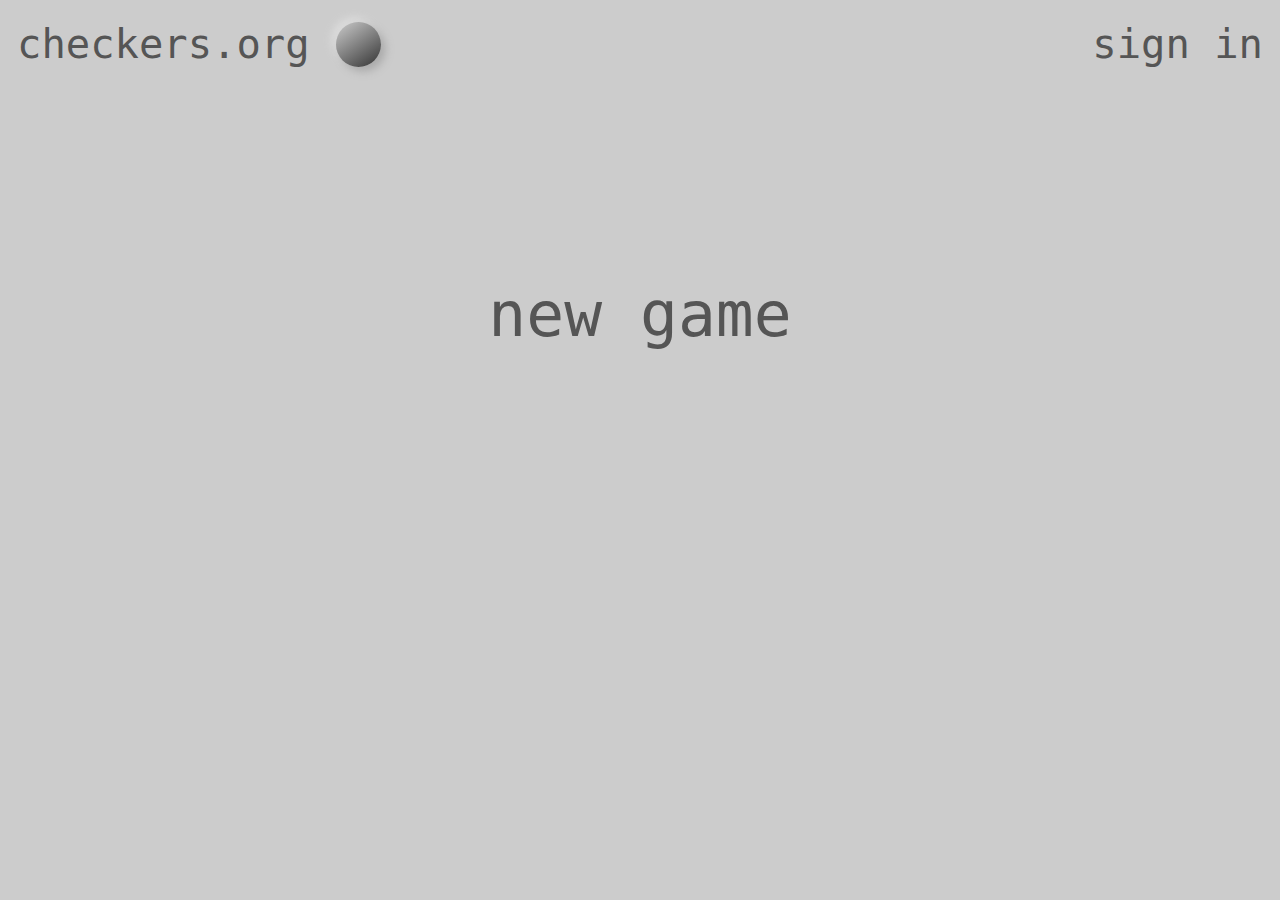
==== public/index.html @ 0ff8dcee "using express, no more shenanigans with http" ====
<!DOCTYPE html>
<html>
<head>
    <meta charset="UTF-8">
    <meta name="viewport" content="width=device-width, initial-scale=1.0, maximum-scale=1.0, user-scalable=no">
    <title> Checkers 2.0 </title>
    <link rel="stylesheet" href="./style.css"></link>
    <script type="text/javascript" src="./client.js"></script>
</head>
<body>
    <div class="navbar">
        <div class="logo nav-elem">
            <p class="h-text" onclick="load_body(this, 'index.html')"> checkers.org </p>
            <div class="logo-pawn black" id="logo-btn" onclick="logochange(this)"></div>
        </div>
        <div class="signin nav-elem">
            <p class="h-text" onclick="sign_click(this)" id="signed"> sign in </p>
        </div>
    </div>

    <div class="new_game" > 
        <p class = "h-text l-text" onclick="new_game(this)"> new game </p>
    </div>

</body>
</html>
---- public/style.css ----
:root {
    --board-side: 80vmin;
    --square-side: calc(var(--board-side)/8);
    --pawn-margin: calc(var(--square-side)*0.06);
    --pawn-side: calc(var(--square-side)*0.88);
    --pawn-side-hover: calc(var(--square-side)*0.89);
    --board-margin: auto;
    --flop-left: 90vw;
    --flop-top: 46vmin;
    --rematch-left: 85vw;
    --rematch-top: 47.5vmin;
    --sign-form-h: 70vmin;
    --sign-form-w: 50vmin;
    --reg-h: 75vmin;

    /* ---colors--- */
    /* dark */
    --dark-1: #333333;
    --dark-2: #555555;
    --dark-3: #777777;
    /* mid */
    --mid-1: #aaaaaa;
    --mid-2: #bbbbbb;
    --mid-3: #cccccc;
    /* ligth */
    --light-1: #dddddd;
    --light-2: #eeeeee;
    --light-3: #ffffff;
    /* accent */
    --accent: #ffff33;

    --box-shadow: 0.5vmin  0.5vmin 1vmin var(--mid-1),
                 -0.5vmin -0.5vmin 1vmin var(--light-1);
    --box-shadow-hover: 1.0vmin  1.0vmin 1.5vmin var(--mid-1),
                       -1.0vmin -1.0vmin 1.5vmin var(--light-1);
}

@media screen and (orientation: portrait){
    :root{
        --board-side: 90vmin;
        --board-margin: auto;
        --flop-left: 45vw;
        --flop-top: none;
        --rematch-left: 42vw;
        --rematch-top: none;
        --sign-form-h: 75vmin;
        --sign-form-w: 70vmin;
        --reg-h: 80vmin;
    }
}

@media screen and (orientation: landscape){
    :root{
        --board-side: 65vmin;
        --board-margin: auto;
        --flop-left: 90vw;
        --flop-top: 45vmin;
        --rematch-left: 85vw;
        --rematch-top: 42.5vmin;
        --sign-form-h: 70vmin;
        --sign-form-w: 50vmin;
        --reg-h: 75vmin;
    }
}

@viewport {
    width: device-width;
    zoom: 1.0;
}

*{
    transition-timing-function: ease-out;
    transition: color 0.3s;
}

@import url('https://fonts.googleapis.com/css2?family=IBM+Plex+Mono:wght@400;500;600&display=swap');

body {
    font-family: 'IBM Plex Mono SemiBold', monospace; 
    background: var(--mid-3);
    overflow: hidden;
    display: block;
    justify-content: center;
    align-items: center;
}


.navbar{
	height: 8vmin;
    width: 100%;
    box-sizing: border-box;
    display: flex;
    position: relative;
	flex-direction: row; 
}

.name-bar{
    height: 6vmin;
    width: var(--board-side);
    margin: auto;
    position: relative;
    display: flex;
    flex-direction: row; 
    justify-content: left;
    align-items: center;
}

.nav-elem{
	height: 8vmin;
    width: 42vmin;
	display: flex;
    position: absolute;
    box-sizing: border-box;
    margin: auto;
	flex-direction: row; 
	align-items: center;
}

.logo{
	justify-content: left;
}

.signin{
	justify-content: right;
    right: 0;
}

.logo-pawn {
    position: absolute;
    height: 5vmin; 
    width: 5vmin;
    margin: 0.6vmin;
    border-radius: 50%;
    right: 0;
    box-shadow: var(--box-shadow);
}

.h-text{
    font-size: 4.5vmin;
    color: var(--dark-2);
    user-select: none;
    padding: 1vmin;
    transition-timing-function: ease-out;
    transition: color 0.3s;
}


.h-text:hover{
    color: var(--dark-3);
}

.l-text{
    font-size: 7vmin;
}

.s-text{
    font-size: 3vmin;
}

.elo{
    color: var(--light-3);
}


.new_game {
	height: 12vmin;
    width: 42vmin;
	display: flex;
    box-sizing: border-box;
    margin: auto;
    margin-top: 20vmin;
    position: relative;
	flex-direction: row; 
	justify-content: center;
	align-items: center;
}

.board {
	height: var(--board-side);
    width: var(--board-side);
	display: flex;
    box-sizing: border-box;
    margin: var(--board-margin);
    position: relative;
	flex-direction: row; 
	justify-content: center;
	align-items: center;
    border-radius: 4vmin;
    box-shadow: var(--box-shadow);
    background-image: linear-gradient(145deg, var(--mid-3), var(--mid-2));
    background-size: var(--square-side) var(--square-side);
}

.pawn {
    position: absolute;
    height: var(--pawn-side); 
    width: var(--pawn-side);
    margin: var(--pawn-margin);
    transition-timing-function: ease-out;
    transition: box-shadow 0.3s;
    border-radius: 50%;
    box-shadow:  var(--box-shadow);
}

.king::after {
	content: '';
	position: absolute;
    top: 10%;
    left: 10%;
	height: 80%;
	width: 80%;
	background-color: transparent;
	border-radius: 50%;
	box-shadow: inset -0.5vmin -0.5vmin 1vmin #eaeaeab0, 
                inset 0.5vmin 0.5vmin 0.5vmin #888888b0;
}

.pawn:hover{
    box-shadow: var(--box-shadow-hover);
    height: var(--pawn-side-hover);
    width: var(--pawn-side-hover);
}

.black {
    background: linear-gradient(145deg, var(--mid-3), var(--dark-1));
}

.white {
    background: linear-gradient(145deg, var(--light-3), var(--mid-2));
}

.light {
    background: linear-gradient(145deg, var(--light-3), #ffff3360);
    box-shadow:  1.2vmin 1.2vmin 8vmin #e9e9e9,  
                 -1.2vmin -1.2vmin 8vmin #eaeaea;
}

.light:hover{
    background: linear-gradient(145deg, var(--light-3), var(--accent));
    box-shadow: var(--box-shadow);
    height: var(--pawn-side-hover);
    width: var(--pawn-side-hover);
}


.sign-form {
	height: var(--sign-form-h);
    width: var(--sign-form-w);
	display: flex;
    box-sizing: border-box;
    margin: auto;
    margin-top: 3vmin;
    position: relative;
	flex-direction: column; 
	justify-content: left;
	align-items: left;
    border-radius: 2vmin;
    padding: 2vmin;
    box-shadow: var(--box-shadow);
    background-color: var(--mid-3);
}

.form-div {
	height: 10vmin;
	display: flex;
    box-sizing: border-box;
    position: relative;
	flex-direction: row; 
	justify-content: left;
	align-items: center;
}


input {
    box-sizing: border-box;
    width: 100%;
    background-color: var(--light-2);
    color: var(--dark-2);
    border: 1vmin solid var(--light-2);
    border-radius: 1vmin;
    font-size: 4.5vmin;
    margin-bottom: 2vmin;
    margin-top: 1vmin;
}

.submit-btn {
    background: var(--accent);
    border-radius: 2vmin;
	justify-content: center;
    transition: box-shadow 0.3s;
    box-shadow: var(--box-shadow);
    margin-top: 5vmin;
}

.submit-btn:hover {
    box-shadow: var(--box-shadow-hover);
               
}

.hyper-text{
    color: white;
}

.hyper-text:hover{
    color: var(--accent);
}

.reg-form{
    height: var(--reg-h);
}

.input-div{
    height: 5vmin;
	align-items: left;
}

.title-div{
    margin-bottom: 5vmin;
}

.form-title{
    color: var(--light-3);
}

.form-title:hover{
    color: var(--light-3);
}

.input-p{
    font-size: 4.5vmin;
    color: var(--dark-3);
    user-select: none;
    padding-bottom: 1vmin;
    padding-left: 1vmin;
    padding-right: 1vmin;
    position: absolute;
}

.loader{
	height: 30vmin;
    width: 30vmin;
	display: flex;
    box-sizing: border-box;
    margin: auto;
    margin-top: 15vmin;
    position: relative;
	flex-direction: row; 
	justify-content: center;
	align-items: center;
    border-radius: 50%;
    background: linear-gradient(145deg, var(--light-3), var(--accent));
    animation: spin 1s linear infinite;
}

.loader::after{
    content: '';
    position: absolute;
    height: 23vmin;
    width: 23vmin;
    border-radius: 50%;
    background: var(--mid-3);
	box-shadow: inset -0.5vmin -0.5vmin 1vmin var(--mid-3), 
                inset 0.5vmin 0.5vmin 0.5vmin var(--mid-2);
}

.loader span{
    position: absolute;
    width: 100%;
    height: 100%;
    border-radius: 50%;
    background: linear-gradient(145deg, var(--light-3), var(--accent));
}

@keyframes spin{
    0%{
        transform: rotate(0deg);
    }
    100%{
        transform: rotate(360deg);
    }
}

.loader span:nth-child(1){
    filter: blur(3vmin);
}

.loader span:nth-child(2){
    filter: blur(13vmin);
}

#fflop{
    left: var(--flop-left);
    top: var(--flop-top);
    visibility: visible;
}

#rematch{
    position: absolute;
    left: var(--rematch-left);
    top: var(--rematch-top);
    visibility: hidden;
}

.right-side{
    position: absolute;
    right: 0;
}


#dev{
    position: absolute;
    right: 0;
}
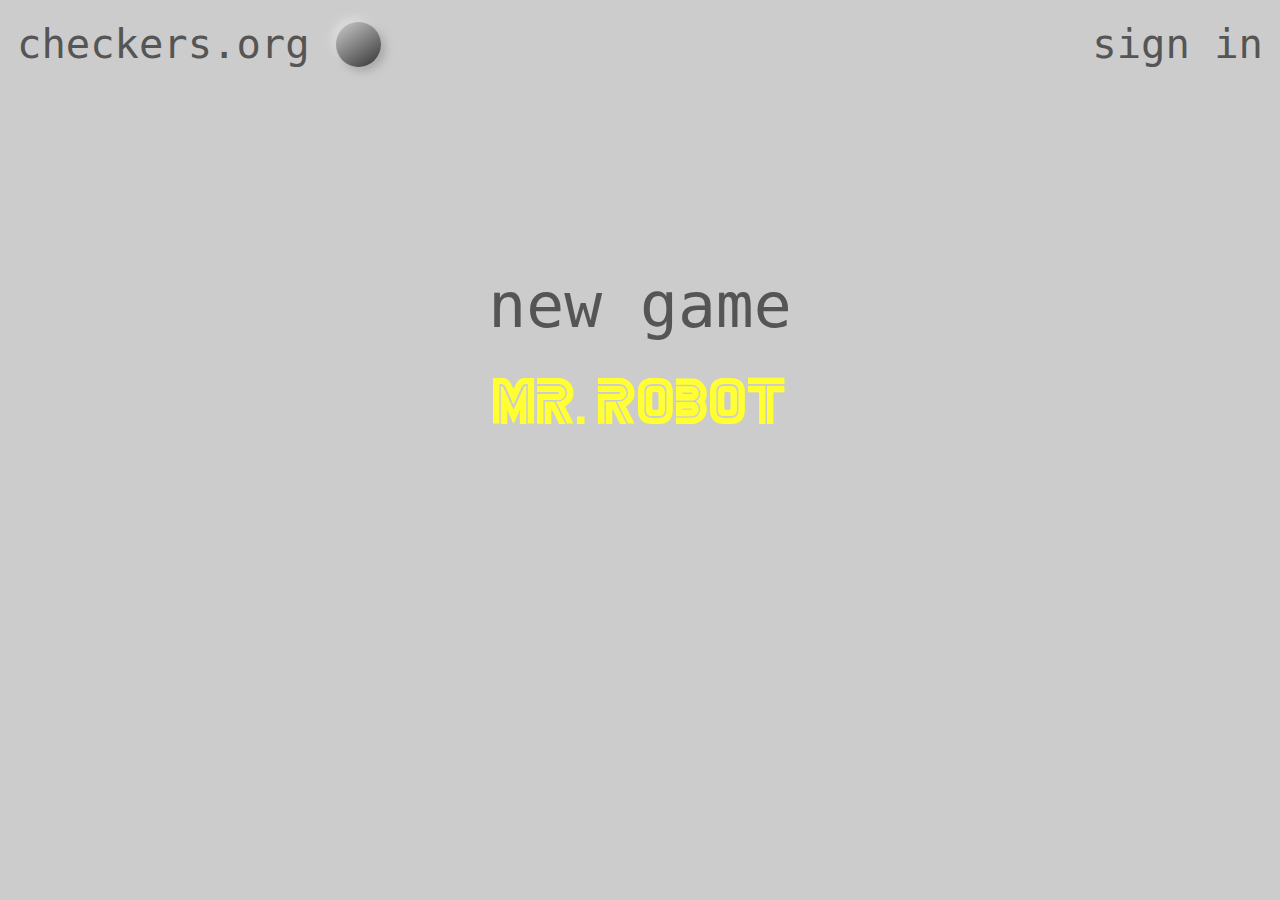
==== commit 33f46fe8: "preparation for ai" ====
--- a/public/index.html
+++ b/public/index.html
@@ -5,7 +5,9 @@
     <meta name="viewport" content="width=device-width, initial-scale=1.0, maximum-scale=1.0, user-scalable=no">
     <title> Checkers 2.0 </title>
     <link rel="stylesheet" href="./style.css"></link>
-    <script type="text/javascript" src="./client.js"></script>
+    <script type="text/javascript" src="client_modules/sha.js"></script>
+    <script type="text/javascript" src="client_modules/rules.js"></script>
+    <script type="text/javascript" src="client.js"></script>
 </head>
 <body>
     <div class="navbar">
@@ -18,8 +20,13 @@
         </div>
     </div>
 
-    <div class="new_game" > 
-        <p class = "h-text l-text" onclick="new_game(this)"> new game </p>
+    <div class="menu">
+        <div class="new_game" > 
+            <p class = "h-text l-text" onclick="new_game(this)"> new game </p>
+        </div>
+        <div class="new_game" > 
+            <p class = "robot-text h-text" onclick="robot(this)"> mr. robot </p>
+        </div>
     </div>
 
 </body>
--- a/public/style.css
+++ b/public/style.css
@@ -27,6 +27,8 @@
     --light-2: #eeeeee;
     --light-3: #ffffff;
     /* accent */
+
+    --accent: #0078ff;
     --accent: #ffff33;
 
     --box-shadow: 0.5vmin  0.5vmin 1vmin var(--mid-1),
@@ -71,9 +73,18 @@
 *{
     transition-timing-function: ease-out;
     transition: color 0.3s;
+    /* box-sizing: border-box; */
 }
 
 @import url('https://fonts.googleapis.com/css2?family=IBM+Plex+Mono:wght@400;500;600&display=swap');
+
+
+@font-face {
+    font-family: 'MrRobot';
+    font-style: normal;
+    font-weight: normal;
+    src: local('MrRobot'), url('./MRROBOT.woff') format('woff');
+}
 
 body {
     font-family: 'IBM Plex Mono SemiBold', monospace; 
@@ -84,6 +95,9 @@
     align-items: center;
 }
 
+p{
+    margin: var(--p-margin) 0 var(--p-margin) 0
+}
 
 .navbar{
 	height: 8vmin;
@@ -144,6 +158,12 @@
     transition: color 0.3s;
 }
 
+.robot-text{
+    font-family: 'MrRobot', normal; 
+    color: red;
+    color: var(--accent);
+    font-size: 6vmin;
+}
 
 .h-text:hover{
     color: var(--dark-3);
@@ -157,20 +177,25 @@
     font-size: 3vmin;
 }
 
+
 .elo{
     color: var(--light-3);
 }
 
+.menu{
+    position: relative;
+	display: flex;
+	flex-direction: column; 
+    margin-top: 20vmin;
+	justify-content: center;
+	align-items: center;
+}
 
 .new_game {
-	height: 12vmin;
-    width: 42vmin;
-	display: flex;
-    box-sizing: border-box;
-    margin: auto;
-    margin-top: 20vmin;
-    position: relative;
-	flex-direction: row; 
+    position: relative;
+	display: flex;
+	flex-direction: row; 
+    margin-bottom: 2vmin;
 	justify-content: center;
 	align-items: center;
 }
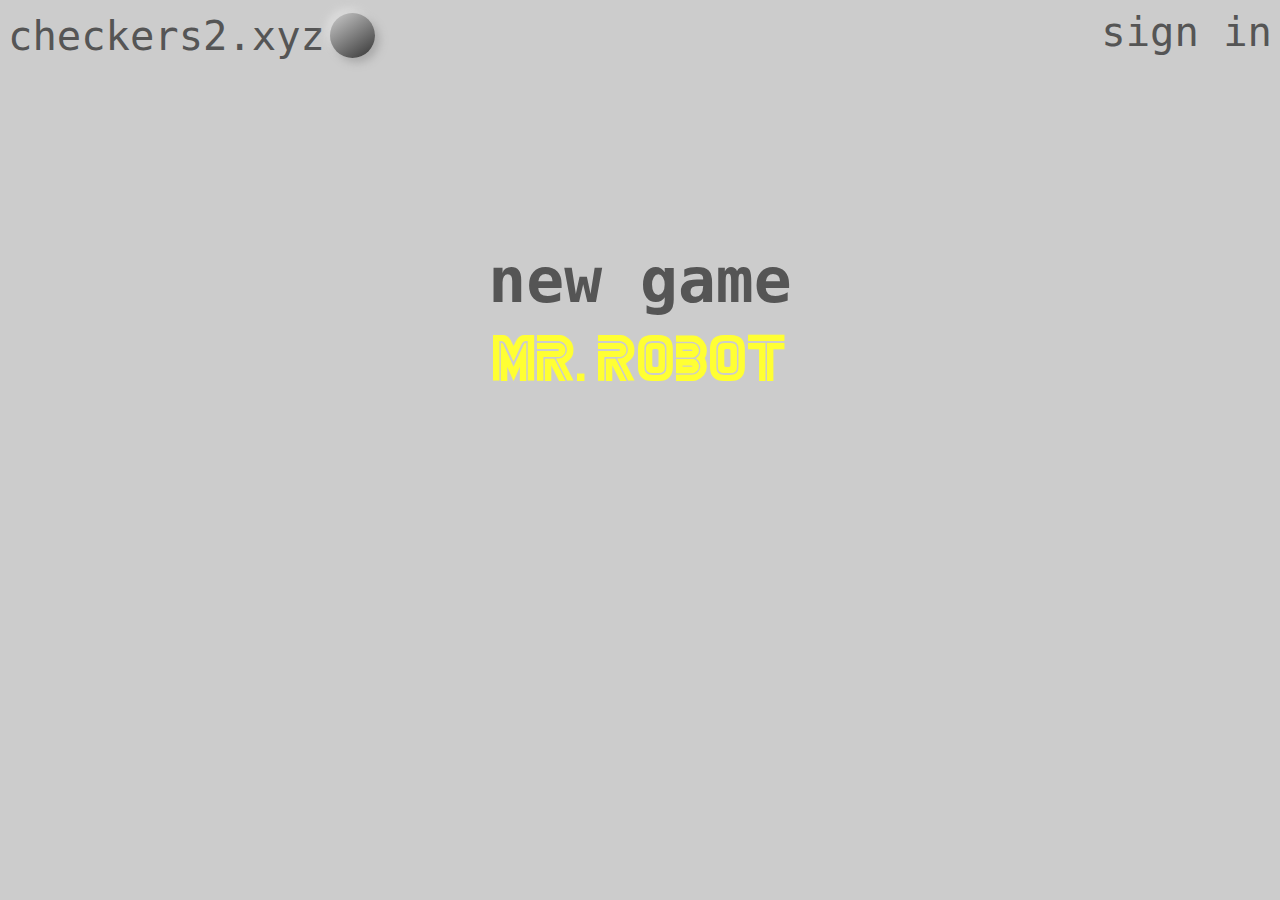
==== commit 0a23a724: "css retouched" ====
--- a/public/index.html
+++ b/public/index.html
@@ -11,11 +11,11 @@
 </head>
 <body>
     <div class="navbar">
-        <div class="logo nav-elem">
-            <p class="h-text" onclick="load_body(this, 'index.html')"> checkers.org </p>
+        <div class="nav-elem">
+            <p class="h-text" onclick="load_body(this, 'index.html')"> checkers2.xyz </p>
             <div class="logo-pawn black" id="logo-btn" onclick="logochange(this)"></div>
         </div>
-        <div class="signin nav-elem">
+        <div class="right-side nav-elem">
             <p class="h-text" onclick="sign_click(this)" id="signed"> sign in </p>
         </div>
     </div>
--- a/public/style.css
+++ b/public/style.css
@@ -9,7 +9,6 @@
     --flop-top: 46vmin;
     --rematch-left: 85vw;
     --rematch-top: 47.5vmin;
-    --sign-form-h: 70vmin;
     --sign-form-w: 50vmin;
     --reg-h: 75vmin;
 
@@ -28,11 +27,12 @@
     --light-3: #ffffff;
     /* accent */
 
-    --accent: #0078ff;
     --accent: #ffff33;
+    --accent-2: #0078ff;
 
     --box-shadow: 0.5vmin  0.5vmin 1vmin var(--mid-1),
                  -0.5vmin -0.5vmin 1vmin var(--light-1);
+    --box-shadow-2: 0 2px 6px 0 rgba(0, 0, 0, .2);
     --box-shadow-hover: 1.0vmin  1.0vmin 1.5vmin var(--mid-1),
                        -1.0vmin -1.0vmin 1.5vmin var(--light-1);
 }
@@ -45,7 +45,6 @@
         --flop-top: none;
         --rematch-left: 42vw;
         --rematch-top: none;
-        --sign-form-h: 75vmin;
         --sign-form-w: 70vmin;
         --reg-h: 80vmin;
     }
@@ -59,7 +58,6 @@
         --flop-top: 45vmin;
         --rematch-left: 85vw;
         --rematch-top: 42.5vmin;
-        --sign-form-h: 70vmin;
         --sign-form-w: 50vmin;
         --reg-h: 75vmin;
     }
@@ -73,7 +71,7 @@
 *{
     transition-timing-function: ease-out;
     transition: color 0.3s;
-    /* box-sizing: border-box; */
+    box-sizing: border-box;
 }
 
 @import url('https://fonts.googleapis.com/css2?family=IBM+Plex+Mono:wght@400;500;600&display=swap');
@@ -87,7 +85,7 @@
 }
 
 body {
-    font-family: 'IBM Plex Mono SemiBold', monospace; 
+    font-family: 'IBM Plex Mono', monospace; 
     background: var(--mid-3);
     overflow: hidden;
     display: block;
@@ -100,9 +98,6 @@
 }
 
 .navbar{
-	height: 8vmin;
-    width: 100%;
-    box-sizing: border-box;
     display: flex;
     position: relative;
 	flex-direction: row; 
@@ -120,32 +115,18 @@
 }
 
 .nav-elem{
-	height: 8vmin;
-    width: 42vmin;
-	display: flex;
-    position: absolute;
-    box-sizing: border-box;
-    margin: auto;
-	flex-direction: row; 
-	align-items: center;
-}
-
-.logo{
-	justify-content: left;
-}
-
-.signin{
-	justify-content: right;
-    right: 0;
+	display: flex;
+    position: relative;
+	flex-direction: row; 
+	align-items: center;
 }
 
 .logo-pawn {
-    position: absolute;
+    position: relative;
     height: 5vmin; 
     width: 5vmin;
     margin: 0.6vmin;
     border-radius: 50%;
-    right: 0;
     box-shadow: var(--box-shadow);
 }
 
@@ -153,7 +134,6 @@
     font-size: 4.5vmin;
     color: var(--dark-2);
     user-select: none;
-    padding: 1vmin;
     transition-timing-function: ease-out;
     transition: color 0.3s;
 }
@@ -171,6 +151,7 @@
 
 .l-text{
     font-size: 7vmin;
+    font-weight: 600;
 }
 
 .s-text{
@@ -204,7 +185,6 @@
 	height: var(--board-side);
     width: var(--board-side);
 	display: flex;
-    box-sizing: border-box;
     margin: var(--board-margin);
     position: relative;
 	flex-direction: row; 
@@ -269,10 +249,8 @@
 
 
 .sign-form {
-	height: var(--sign-form-h);
     width: var(--sign-form-w);
 	display: flex;
-    box-sizing: border-box;
     margin: auto;
     margin-top: 3vmin;
     position: relative;
@@ -280,41 +258,48 @@
 	justify-content: left;
 	align-items: left;
     border-radius: 2vmin;
-    padding: 2vmin;
+    padding: 2vmin 2vmin 0 2vmin;
     box-shadow: var(--box-shadow);
     background-color: var(--mid-3);
 }
 
 .form-div {
-	height: 10vmin;
-	display: flex;
-    box-sizing: border-box;
+	/* height: 10vmin; */
+	display: flex;
     position: relative;
 	flex-direction: row; 
 	justify-content: left;
 	align-items: center;
+    margin-bottom: 2vmin;
 }
 
 
 input {
-    box-sizing: border-box;
     width: 100%;
     background-color: var(--light-2);
     color: var(--dark-2);
-    border: 1vmin solid var(--light-2);
+    border: none;
+    padding: 1vmin;
     border-radius: 1vmin;
     font-size: 4.5vmin;
     margin-bottom: 2vmin;
     margin-top: 1vmin;
 }
 
+input:focus{
+    border: none;
+    outline: none;
+    box-shadow: none;
+}
+
 .submit-btn {
+    height: 8vmin;
+	justify-content: center;
     background: var(--accent);
+    transition: box-shadow 0.3s;
+    box-shadow: var(--box-shadow-2);
     border-radius: 2vmin;
-	justify-content: center;
-    transition: box-shadow 0.3s;
-    box-shadow: var(--box-shadow);
-    margin-top: 5vmin;
+    margin-top: 2vmin;
 }
 
 .submit-btn:hover {
@@ -328,15 +313,6 @@
 
 .hyper-text:hover{
     color: var(--accent);
-}
-
-.reg-form{
-    height: var(--reg-h);
-}
-
-.input-div{
-    height: 5vmin;
-	align-items: left;
 }
 
 .title-div{
@@ -355,9 +331,6 @@
     font-size: 4.5vmin;
     color: var(--dark-3);
     user-select: none;
-    padding-bottom: 1vmin;
-    padding-left: 1vmin;
-    padding-right: 1vmin;
     position: absolute;
 }
 
@@ -365,7 +338,6 @@
 	height: 30vmin;
     width: 30vmin;
 	display: flex;
-    box-sizing: border-box;
     margin: auto;
     margin-top: 15vmin;
     position: relative;
